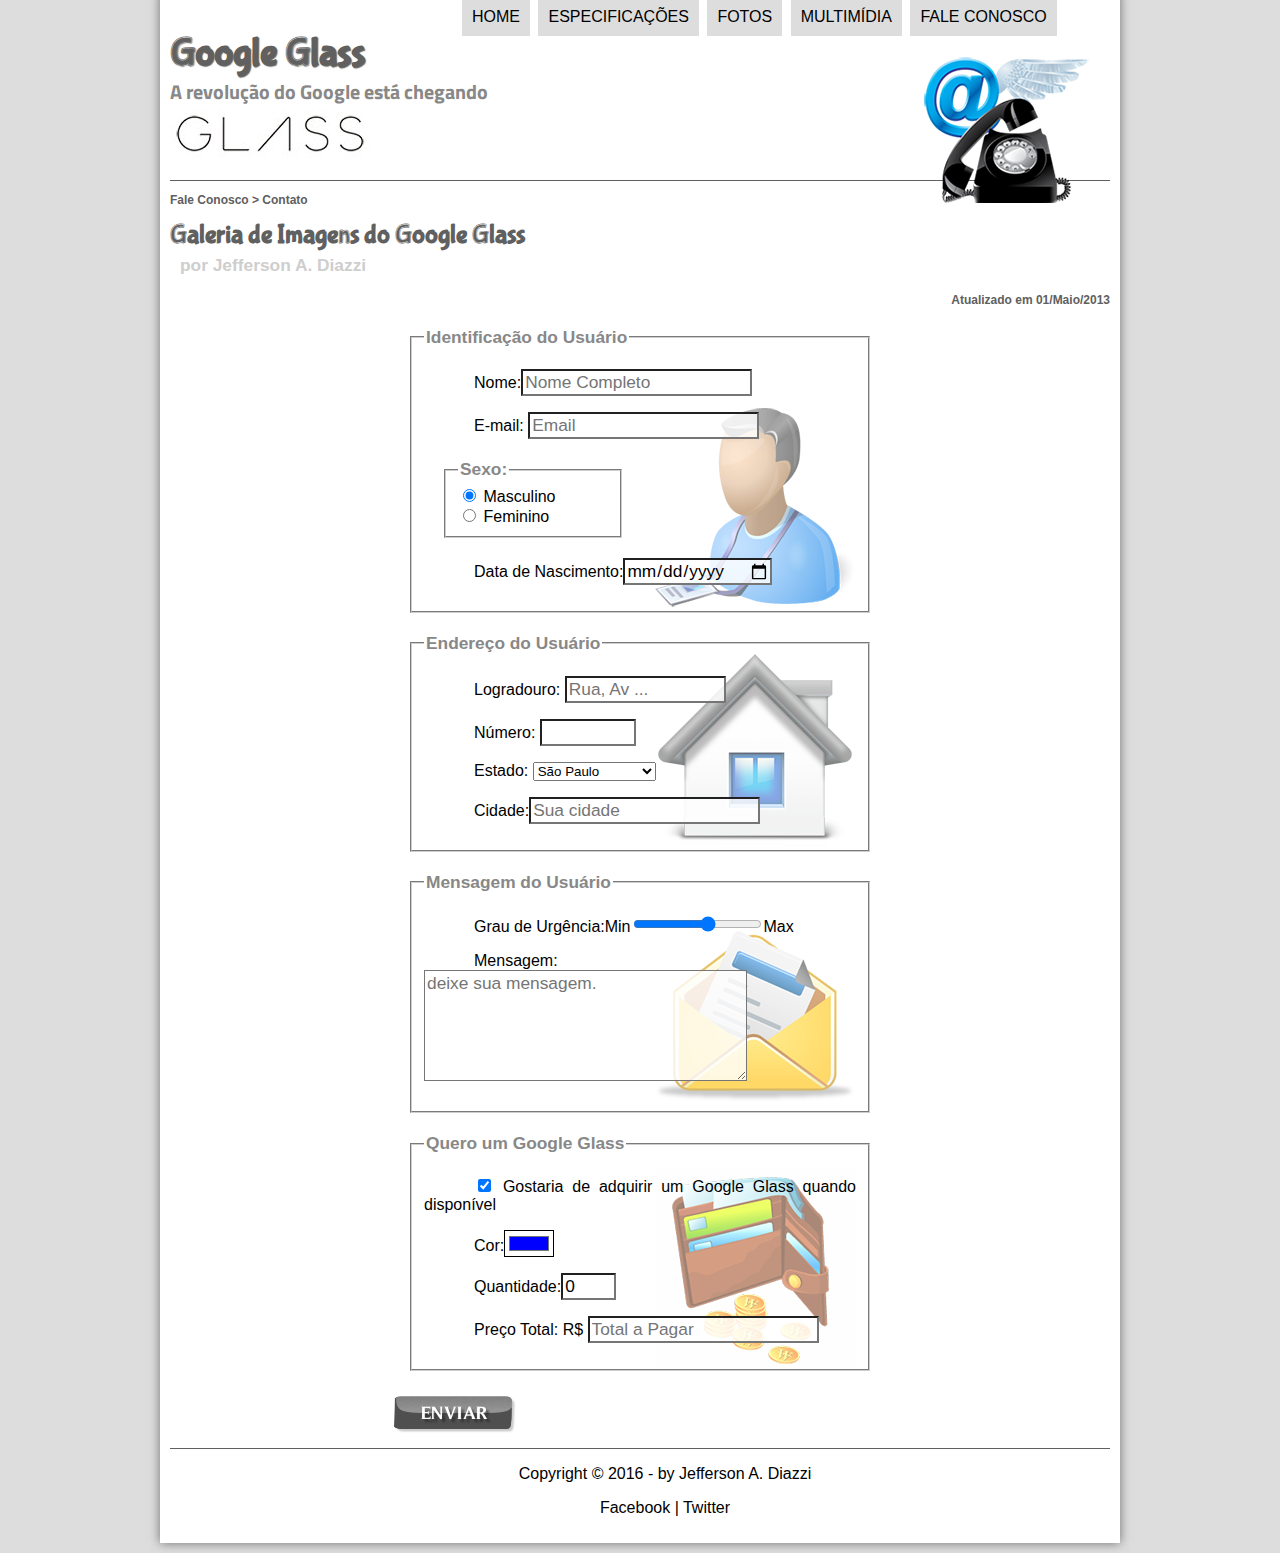
==== fale-conosco.html @ 3369619c "Added files via upload" ====
<!doctype html>
<html lang="pt-pr">
<head>
    <meta charset="utf-8"/>
    <title>Tudo Sobre o Google Glass</title>
    <link rel="stylesheet" type="text/css" href="_css/estilo.css" />
    <link rel="stylesheet" type="text/css" href="_css/form.css" />
    <script src="_javascript/funcoes.js" ></script>
    <script >
        function cal_total () {
            var qtd = parseInt(document.getElementById('cQtd').value);
            document.getElementById('cTot').value = qtd * 1500;
        }
    </script>
</head>
<body>
    <div id="interface">
        <header id="cabecalho">
            <hgroup>
                <h1>Google Glass</h1>
                <h2>A revolução do Google está chegando</h2>
            </hgroup>
            <img id="icone" src="_imagens/contato.png"/>

            <nav id="menu">
                <h1>Menu Principal</h1>
                <ul type="disc">
                    <li onmouseover="mudaFudo('_imagens/home.png')" onmouseout="mudaFudo('_imagens/contato.png')"><a href="index.html">Home</a></li>

                    <li onmouseover="mudaFudo('_imagens/especificacoes.png')" onmouseout="mudaFudo('_imagens/contato.png')"><a href="specs.html">Especificações</a></li>

                    <li onmouseover="mudaFudo('_imagens/fotos.png')" onmouseout="mudaFudo('_imagens/contato.png')"><a href="fotos.html">Fotos</a></li>

                    <li onmouseover="mudaFudo('_imagens/multimidia.png')" onmouseout="mudaFudo('_imagens/contato.png')"><a href="multimidia.html">Multimídia</a></li>

                    <li onmouseover="mudaFudo('_imagens/contato.png')" onmouseout="mudaFudo('_imagens/contato.png')"><a href="fale-conosco.php">Fale conosco</a></li>
                </ul>
            </nav>
        </header>

        <section id="corpo-full">
            <article id="noticia-principal">
                <header id="cabecalho-artigo">
                    <hgroup>
                        <h3>Fale Conosco > Contato</h3>
                        <h1>Galeria de Imagens do Google Glass</h1>
                        <h2>por Jefferson A. Diazzi</h2>
                        <h3 class="direita">Atualizado em 01/Maio/2013</h3>
                    </hgroup>
                </header>
                <form method="post" id="fContato" action="gmail.php">
                    <fieldset id="usuario">
                        <legend>Identificação do Usuário</legend>

                        <p><label for="cNome">Nome:</label><input type="text" name="tNome" id="cNome" size="20" maxlength="20" placeholder="Nome Completo"/></p>

                        <p><label for="cEmail">E-mail:</label> <input type="email" name="tEmail" id="cEmail" size="20" maxlength="40" placeholder="Email"> </p>

                        <fieldset id="sexo"><legend>Sexo:</legend>
                            <input type="radio" name="tSexo" id="cMasc" checked /> <label for="cMasc">Masculino</label><br/>
                            <input type="radio" name="tSexo" id="cFem" /> <label for="cFem">Feminino</label>
                        </fieldset>
                        <p><label for="cNasc">Data de Nascimento:</label><input type="date" name="tNasc" id="cNasc" /></p>
                    </fieldset>
                    <fieldset id="endereco">
                     <legend> Endereço do Usuário</legend>

                     <p><label for="cRua">Logradouro:</label> <input type="text" name="tRua" id="cRua" size="13" maxlength="80" placeholder="Rua, Av ..."/></p>

                     <p><label for="cNum" >Número:</label> <input type="number" name="tNum" id="cNum" min="0" max="99999"/></p>
                     <p><label for="cEst" >Estado:</label>
                        <select name="tEst" id="cEst">
                         <optgroup label="Sudeste">
                            <option value="RJ">Rio de Janeiro</option>
                            <option value="SP" selected>São Paulo</option>
                        </optgroup>
                        <optgroup label="Outros">
                            <option value="MG">Minas Gerais</option>
                        </optgroup>
                    </select></p>

                    <p><label for="cCid" >Cidade:</label><input type="text" name="tCid" id="cCid" maxlength="40" size="20" placeholder="Sua cidade" list="cidade"/> </p>
                    <datalist id="cidade">
                    <option value="Rio de Janeiro"></option>
                    <option value="Nova Iguaçu"></option>
                    <option value="Niteroi"></option>
                    <option value="Belford Roxo"></option>
                    </datalist>

                </fieldset>
                <fieldset id="mensagem">
                 <legend> Mensagem do Usuário</legend>
                 <p><label for="cUrg" >Grau de Urgência:</label>Min<input type="range" name="tUrg" id="cUrg" min="0" max="10" step="2"/>Max</p>
                 <p><label for="cMsg" >Mensagem:</label><textarea name="tMsg" id="cMsg" cols="30" rows="5" placeholder="deixe sua mensagem."></textarea></p>
             </fieldset>

             <fieldset id="pedido">
                 <legend> Quero um Google Glass</legend>
                 <p><input type="checkbox" name="tPed" id="cPed" checked/>
                    <label for="cPed" >Gostaria de adquirir um Google Glass quando disponível</label></p>
                 <p><label for="cCor" >Cor:</label><input type="color" name="tCor" id="cCor" value="#0000FF"/></p>
                 <p><label for="cQtd" >Quantidade:</label><input type="number" name="tQtd" id="cQtd" min="0" max="5" value="0"/></p>
                 <p><label for="cTot" >Preço Total: R$ </label><input type="text" name="tTot" id="cTot" placeholder="Total a Pagar" readonly /></p>

             </fieldset>
             <input type="image" name="tEnviar" src="_imagens/botao-enviar.png"/>
         </form>

     </article>
 </section>

 <footer id="rodape">
    <p>Copyright &copy; 2016 - by Jefferson A. Diazzi </p>
    <p>Facebook | Twitter</p>
</footer>
</div>

</body>
</html>
---- _css/estilo.css ----
@charset "utf-8";

@import url(https://fonts.googleapis.com/css?family=Titillium+Web);
@font-face {
	font-family: 'FonteLogo' ;
	src: url("../_fonts/bubblegum-sans-regular.otf");
}
body {
	font-family: Arial, sans-serif;
    background-color: #dddddd;
    color: rgba(0,0,0,1);
}
div#interface {
	width: 940px;
	background-color: #ffffff;
	margin: -15px auto 10px auto;
	box-shadow: 0px 0px 10px rgba(0,0,0,.5);
	padding: 10px;
}
p {
    text-align: justify;
    text-indent: 50px;
}

a{
	color: #606060;
	text-decoration: none;
}

a:hover {
	text-decoration: underline;
}

header#cabecalho img#icone {
	position: absolute;
	left:auto;
	top:50px;
	margin-left: 750px;
}
header#cabecalho {
	border-bottom: 1px #606060 solid;
	height: 150px;
	background: url("../_imagens/glass-logo-peq.jpg") no-repeat 0px 80px;
}
header#cabecalho h1 {
	font-family: 'FonteLogo', sans-serif;
	font-size: 30pt;
	color: #606060;
	text-shadow: 1px 1px 1px rgba(0,0,0,.6);
	padding: 0px;
	margin-bottom: 0px;
}
header#cabecalho h2 {
	font-family: 'Titillium Web', sans-serif;
	color: #888888;
	font-size: 15pt;
	padding: 0px;
	margin-top: 0px;
}
/* Formatação de imagens com legendas */

figure.foto-legenda {
	position: relative;
	border: 8px solid white;
	box-shadow: 1px 1px 4px black;

}
figure.foto-legenda img {
	width: 100%;
	height: 100%;
}

figure.foto-legenda figcaption {
	opacity: 0;
	position: absolute;
	top: 0px;
	background-color: rgba(0,0,0,.4);
	color: white;
	width: 100%;
	height: 100%;
	padding: 10px;
	box-sizing:border-box;
	transition:opacity 1s;
}

figure.foto-legenda:hover figcaption{
	opacity: 1;
}

/* Formatação do menu */

nav#menu {
	display: block;
}
nav#menu ul {
	list-style: none;
	text-transform: uppercase;
	position: absolute;
	top:-20px;
	left: auto;
	margin-left: 250px;
}
nav#menu li {
	display: inline-block;
	background-color:  #dddddd;
	padding: 10px;
	margin: 2px;
	transition:background-color 1s;
}

nav#menu li:hover {
	background-color: #606060;
}
nav#menu h1 {
	display: none;
}
nav#menu a {
	color: black;
	text-decoration: none;
}
nav#menu a:hover {
	color: #ffffff;
}

section#corpo {
	display: block;
	width: 500px;
	float:left;
	border-right: 1px solid #606060;
	padding-right: 15px;
}
article#noticia-principal h2{
	font-size:13pt;
	color: #000000;
	background-color: #dddddd;
	padding: 5px 0px 5px 10px;
	margin: 10px 0px 10px 0px;
}
header#cabecalho-artigo h1 {
	font-family: "FonteLogo", sans-serif;
	font-size: 20pt;
	color: #606060;
	margin-bottom: 0px;
	margin-top: 0px;
}
.direita {
	text-align: right;
}
header#cabecalho-artigo h2 {
	font-size: 13pt;
	color: #cecece;
	background-color: #ffffff;
	margin: 0px;
}
header#cabecalho-artigo h3 {
	font-size: 12px;
	color: #606060;

}
table#tabelaspec {
	border: 1px solid #606060;
	border-spacing: 0px;
	margin-left: auto;
	margin-right: auto;	

}
table#tabelaspec td{
	border: 1px solid #606060;
	padding: 10px;
	text-align: center;
	vertical-align: top;
}
table#tabelaspec td.ce {
	color: #ffffff;
	background-color: #606060;
	vertical-align: top;
	font-weight: bold;
}
table#tabelaspec td.cd {
	background-color: #cecece;
}
table#tabelaspec caption{
	color: #888888;
	font-size: 13pt;
	font-weight: bolder;
}
table#tabelaspec caption span {
	display: block;
	float: right;
	color: #000000;
	font-size: 8pt;
	margin-top: 10px;

}
aside#lateral {
	display: block;
	width: 395px;
	float:right;
	background-color: #dddddd;
	padding: 10px;
	margin-top: 10px;
	box-shadow: 2px 2px 2px rgba(0,0,0,.5);
}
aside#lateral h1{
	font-family: 'FonteLogo', sans-serif;
	font-size: 20pt;
	color: #606060;
	margin-top: 0px;
}
aside#lateral h2{
	background-color: #606060;
	font-size: 13px;
	color: #ffffff;
	padding: 0px;
}
footer#rodape {
	clear: both;
	border-top: 1px solid #606060;
}
footer#rodape p {
	text-align: center;
}
---- _css/form.css ----
@charset "utf-8";

form {
	width: 500px;
	margin: auto;
}

input, textarea {
	font-family: sans-serif;
	font-weight: normal;
	font-size: 13pt;
	background-color: rgba(255,255,255,.8);
}
input:hover,, textarea:hover {
	background-color: #dddddd;
}
legend {
	color: #888888;
	font-weight: bold;
	font-size: 13pt;
	font-family: sans-serif;
}

fieldset {
	border-color: #cecece;
	margin: 20px;
}
fieldset#sexo {
	width: 150px;
}

fieldset#usuario {
	background: url("../_imagens/icone-contato.png") no-repeat 95% 95%;
}

fieldset#endereco {
	background: url("../_imagens/icone-endereco.png") no-repeat 95% 95%;
}

fieldset#mensagem {
	background: url("../_imagens/icone-mensagem.png") no-repeat 95% 95%;
}

fieldset#pedido {
	background: url("../_imagens/icone-pagamento.png") no-repeat 95% 95%;
}
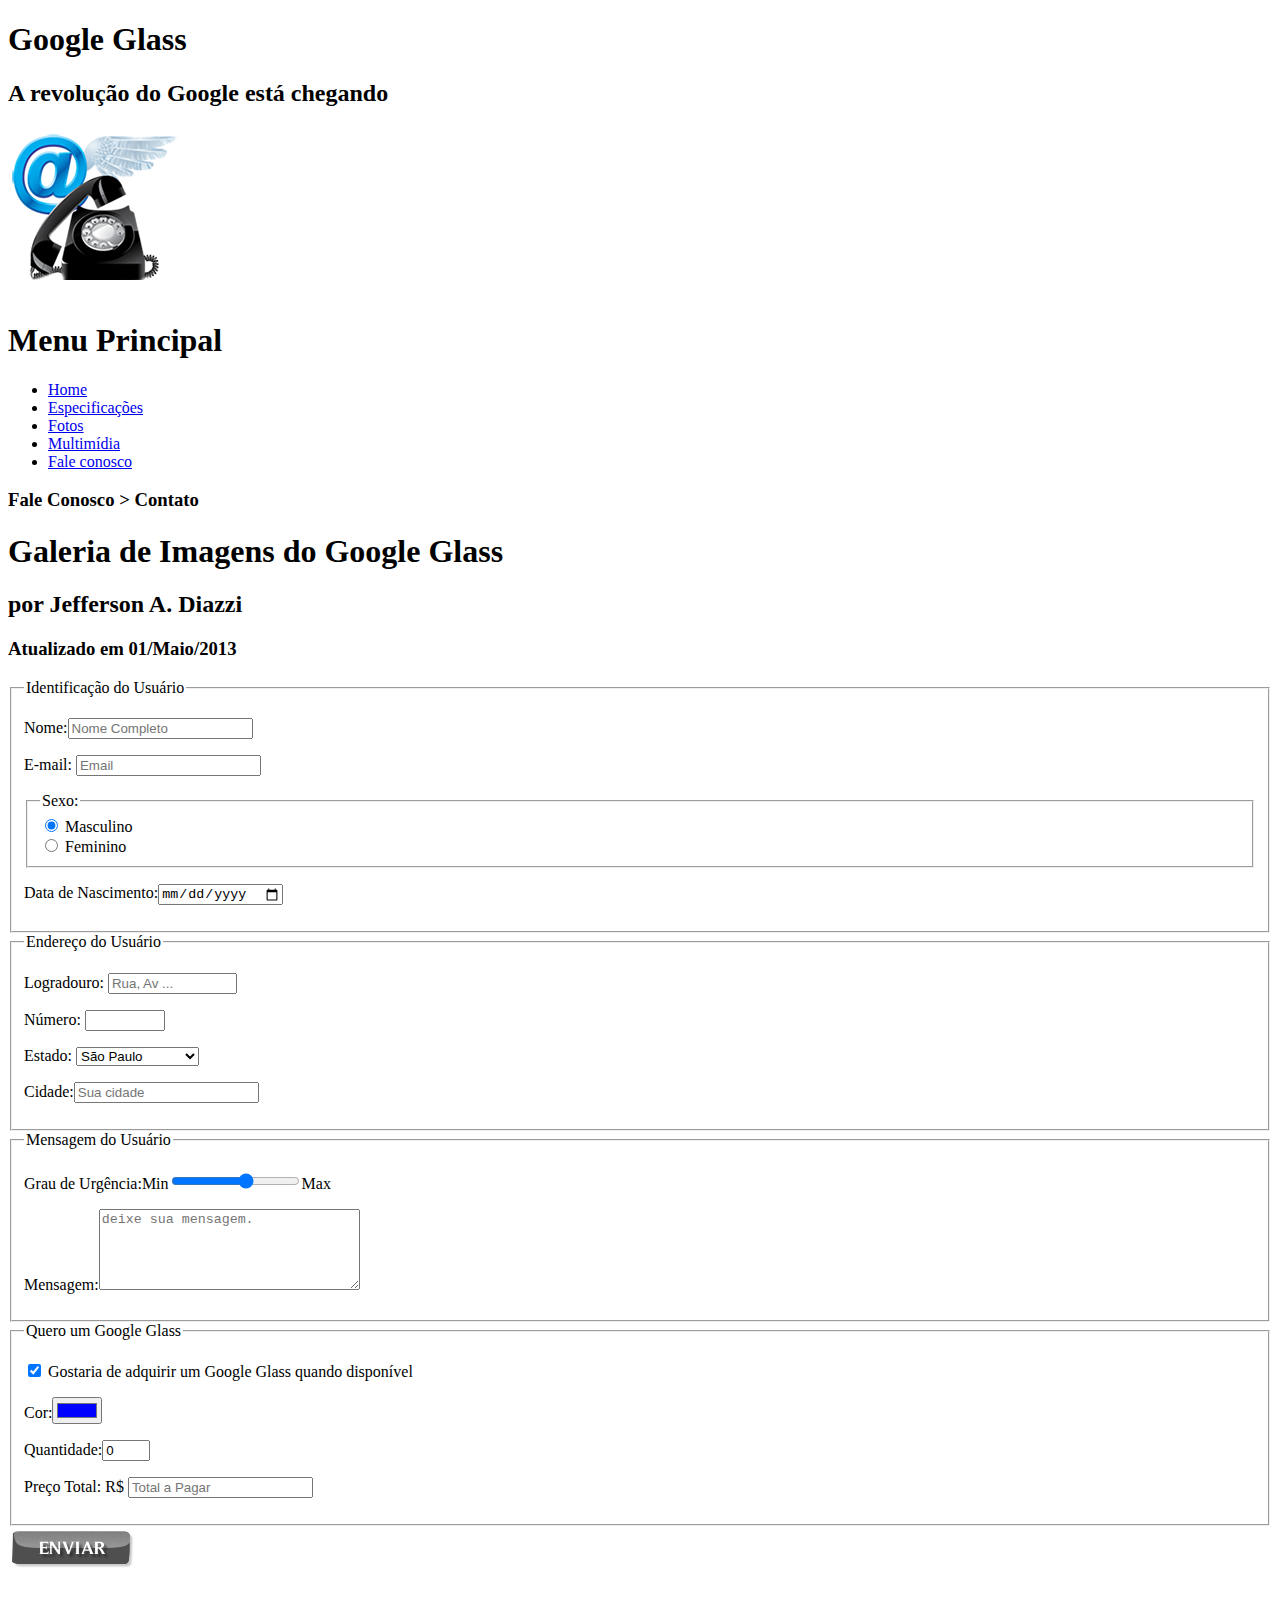
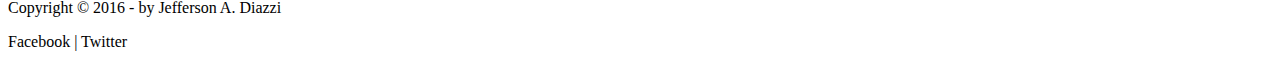
==== commit 5eb40dd3: "caminhos assets" ====
--- a/fale-conosco.html
+++ b/fale-conosco.html
@@ -3,8 +3,8 @@
 <head>
     <meta charset="utf-8"/>
     <title>Tudo Sobre o Google Glass</title>
-    <link rel="stylesheet" type="text/css" href="_css/estilo.css" />
-    <link rel="stylesheet" type="text/css" href="_css/form.css" />
+    <link rel="stylesheet" type="text/css" href="http://feitoparaumanjo.com.br/teste/google_glass/_css/estilo.css" />
+    <link rel="stylesheet" type="text/css" href="http://feitoparaumanjo.com.br/teste/google_glass/_css/form.css" />
     <script src="_javascript/funcoes.js" ></script>
     <script >
         function cal_total () {
@@ -25,15 +25,15 @@
             <nav id="menu">
                 <h1>Menu Principal</h1>
                 <ul type="disc">
-                    <li onmouseover="mudaFudo('_imagens/home.png')" onmouseout="mudaFudo('_imagens/contato.png')"><a href="index.html">Home</a></li>
+                    <li onmouseover="mudaFudo('http://feitoparaumanjo.com.br/teste/google_glass/_imagens/home.png')" onmouseout="mudaFudo('_imagens/contato.png')"><a href="index.html">Home</a></li>
 
-                    <li onmouseover="mudaFudo('_imagens/especificacoes.png')" onmouseout="mudaFudo('_imagens/contato.png')"><a href="specs.html">Especificações</a></li>
+                    <li onmouseover="mudaFudo('http://feitoparaumanjo.com.br/teste/google_glass/_imagens/especificacoes.png')" onmouseout="mudaFudo('_imagens/contato.png')"><a href="specs.html">Especificações</a></li>
 
-                    <li onmouseover="mudaFudo('_imagens/fotos.png')" onmouseout="mudaFudo('_imagens/contato.png')"><a href="fotos.html">Fotos</a></li>
+                    <li onmouseover="mudaFudo('http://feitoparaumanjo.com.br/teste/google_glass/_imagens/fotos.png')" onmouseout="mudaFudo('_imagens/contato.png')"><a href="fotos.html">Fotos</a></li>
 
-                    <li onmouseover="mudaFudo('_imagens/multimidia.png')" onmouseout="mudaFudo('_imagens/contato.png')"><a href="multimidia.html">Multimídia</a></li>
+                    <li onmouseover="mudaFudo('http://feitoparaumanjo.com.br/teste/google_glass/_imagens/multimidia.png')" onmouseout="mudaFudo('_imagens/contato.png')"><a href="multimidia.html">Multimídia</a></li>
 
-                    <li onmouseover="mudaFudo('_imagens/contato.png')" onmouseout="mudaFudo('_imagens/contato.png')"><a href="fale-conosco.php">Fale conosco</a></li>
+                    <li onmouseover="mudaFudo('http://feitoparaumanjo.com.br/teste/google_glass/_imagens/contato.png')" onmouseout="mudaFudo('_imagens/contato.png')"><a href="fale-conosco.php">Fale conosco</a></li>
                 </ul>
             </nav>
         </header>
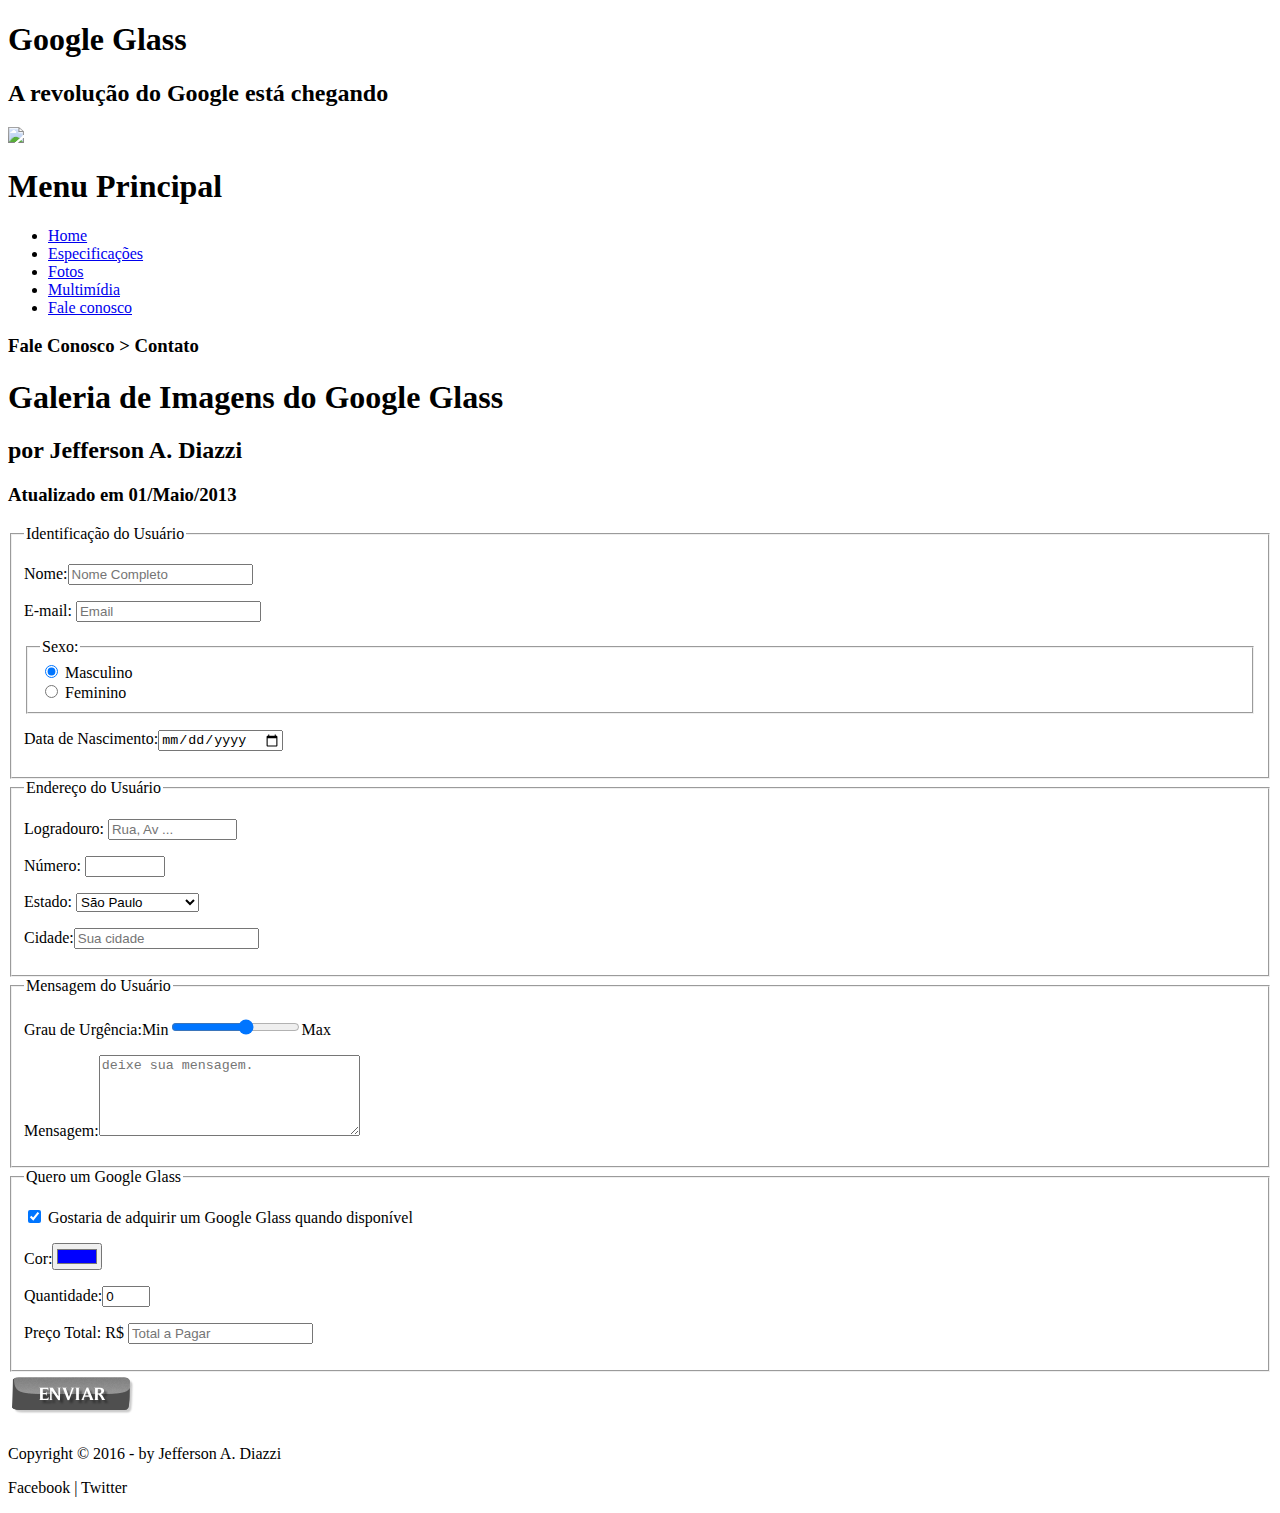
==== commit fac5857b: "caminho assets" ====
--- a/fale-conosco.html
+++ b/fale-conosco.html
@@ -5,7 +5,7 @@
     <title>Tudo Sobre o Google Glass</title>
     <link rel="stylesheet" type="text/css" href="http://feitoparaumanjo.com.br/teste/google_glass/_css/estilo.css" />
     <link rel="stylesheet" type="text/css" href="http://feitoparaumanjo.com.br/teste/google_glass/_css/form.css" />
-    <script src="_javascript/funcoes.js" ></script>
+    <script src="http://feitoparaumanjo.com.br/teste/google_glass/_javascript/funcoes.js" ></script>
     <script >
         function cal_total () {
             var qtd = parseInt(document.getElementById('cQtd').value);
@@ -20,7 +20,7 @@
                 <h1>Google Glass</h1>
                 <h2>A revolução do Google está chegando</h2>
             </hgroup>
-            <img id="icone" src="_imagens/contato.png"/>
+            <img id="icone" src="http://feitoparaumanjo.com.br/teste/google_glass/_imagens/contato.png"/>
 
             <nav id="menu">
                 <h1>Menu Principal</h1>
